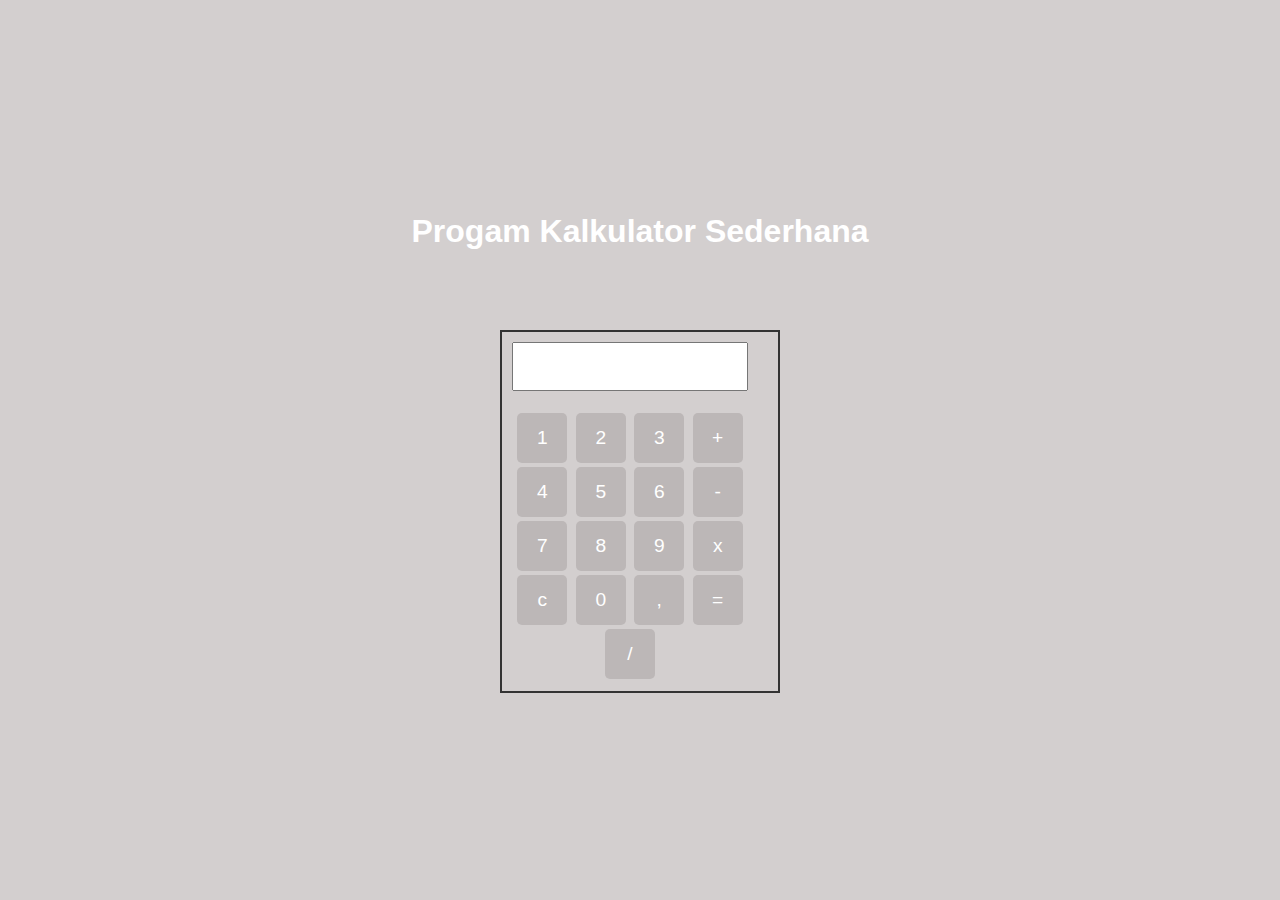
==== index.html @ 159727aa "Update and rename inddex.html to index.html" ====
<html>

<head>
    <title>APLIKASI Kalkulator</title>
    <link rel="stylesheet" href="asset/css/mystyle.css">
</head>

<body>
    <center>
        <h1>Progam Kalkulator Sederhana</h1>
        <FORM NAME="Calc" style="margin-top: 5em;">
            <TABLE>
                <tr>
                    <td>
                        <INPUT type="text" name="Input" size="16">
                        <br>
                    <td>
                </tr>
                <tr>
                    <td>
                            <INPUT TYPE="button" NAME="one" VALUE="1" OnClick="Calc.Input.value += '1'">
                            <INPUT TYPE="button" NAME="two" VALUE="2" OnClick="Calc.Input.value += '2'">
                            <INPUT TYPE="button" NAME="three" VALUE="3" OnClick="Calc.Input.value += '3'"> 
                            <INPUT TYPE="button" class="button1" NAME="plus"  VALUE="+" OnClick="Calc.Input.value += '+'"> <br>
                            <INPUT TYPE="button" NAME="four" VALUE="4" OnClick="Calc.Input.value += '4'">
                            <INPUT TYPE="button" NAME="five" VALUE="5" OnClick="Calc.Input.value += '5'">
                            <INPUT TYPE="button" NAME="six" VALUE="6" OnClick="Calc.Input.value += '6'">  
                            <INPUT TYPE="button" NAME="minus" class="button2" VALUE="-" OnClick="Calc.Input.value += '-'"><br> 
                            <INPUT TYPE="button" NAME="seven" VALUE="7" OnClick="Calc.Input.value += '7'">
                            <INPUT TYPE="button" NAME="eight" VALUE="8" OnClick="Calc.Input.value += '8'">
                            <INPUT TYPE="button" NAME="nine" VALUE="9" OnClick="Calc.Input.value += '9'">   
                            <INPUT TYPE="button" NAME="times" class="button3" VALUE="x" OnClick="Calc.Input.value += '*'"><br>
                            <INPUT TYPE="button" NAME="clear" VALUE="c" OnClick="Calc.Input.value = ''">
                            <INPUT TYPE="button" NAME="zero" VALUE="0" OnClick="Calc.Input.value += '0'">   
                            <input type="button" name="one" value="," onclick="appendValue(',')">
                            <INPUT TYPE="button" NAME="DoIt" class="button4" VALUE="="
                                OnClick="Calc.Input.value = eval(Calc.Input.value)">
                            <INPUT TYPE="button" NAME="div" class="button5" VALUE=" / " OnClick="Calc.Input.value += ' / '">
                    </td>
                </tr>
            </TABLE>
        </FORM>
    </centers>
</body>
</html>
---- asset/css/mystyle.css ----
body {
    font-family: Arial, sans-serif;
    background-color: #b9b3b3a2;
    margin: 0;
    display: flex;
    justify-content: center;
    align-items: center;
    height: 100vh;
}

center {
    text-align: center;
}

h1 {
    color: #ffffff;
}

form {
    margin-top: 2em;
}


.button1 {
    width: 50px;
    height: 50px;
    font-size: 1.2em;
    margin: 2px;
    cursor: pointer;
    background-color: #00000046;
    color: #fff;
    border: none;
    border-radius: 5px;
}

.button2 {
    width: 50px;
    height: 50px;
    font-size: 1.2em;
    margin: 2px;
    cursor: pointer;
    background-color: #00000046;
    color: #fff;
    border: none;
    border-radius: 5px;
}

.button3 {
    width: 50px;
    height: 50px;
    font-size: 1.2em;
    margin: 2px;
    cursor: pointer;
    background-color: #00000046;
    color: #fff;
    border: none;
    border-radius: 5px;
}
.button4 {
    width: 50px;
    height: 50px;
    font-size: 1.2em;
    margin: 2px;
    cursor: pointer;
    background-color: #00000046;
    color: #fff;
    border: none;
    border-radius: 5px;
}

.button5 {
    width: 50px;
    height: 50px;
    font-size: 1.2em;
    margin: 2px;
    cursor: pointer;
    background-color: #00000046;
    color: #fff;
    border: none;
    border-radius: 5px;
}

table {
    border: 2px solid #333;
    border-collapse: collapse;
    width: 280px;
    margin: 0 auto;
}

td {
    padding: 10px;
    text-align: center;
}

input[type="text"] {
    width: 100%;
    padding: 15px;
    box-sizing: border-box;
    margin-bottom: 0px;
}

input[type="button"] {
    width: 50px;
    height: 50px;
    font-size: 1.2em;
    margin: 2px;
    cursor: pointer;
    background-color: #7e787846;
    color: #fff;
    border: none;
    border-radius: 5px;
}

input[type="button"]:hover {
    background-color: #000000;
}
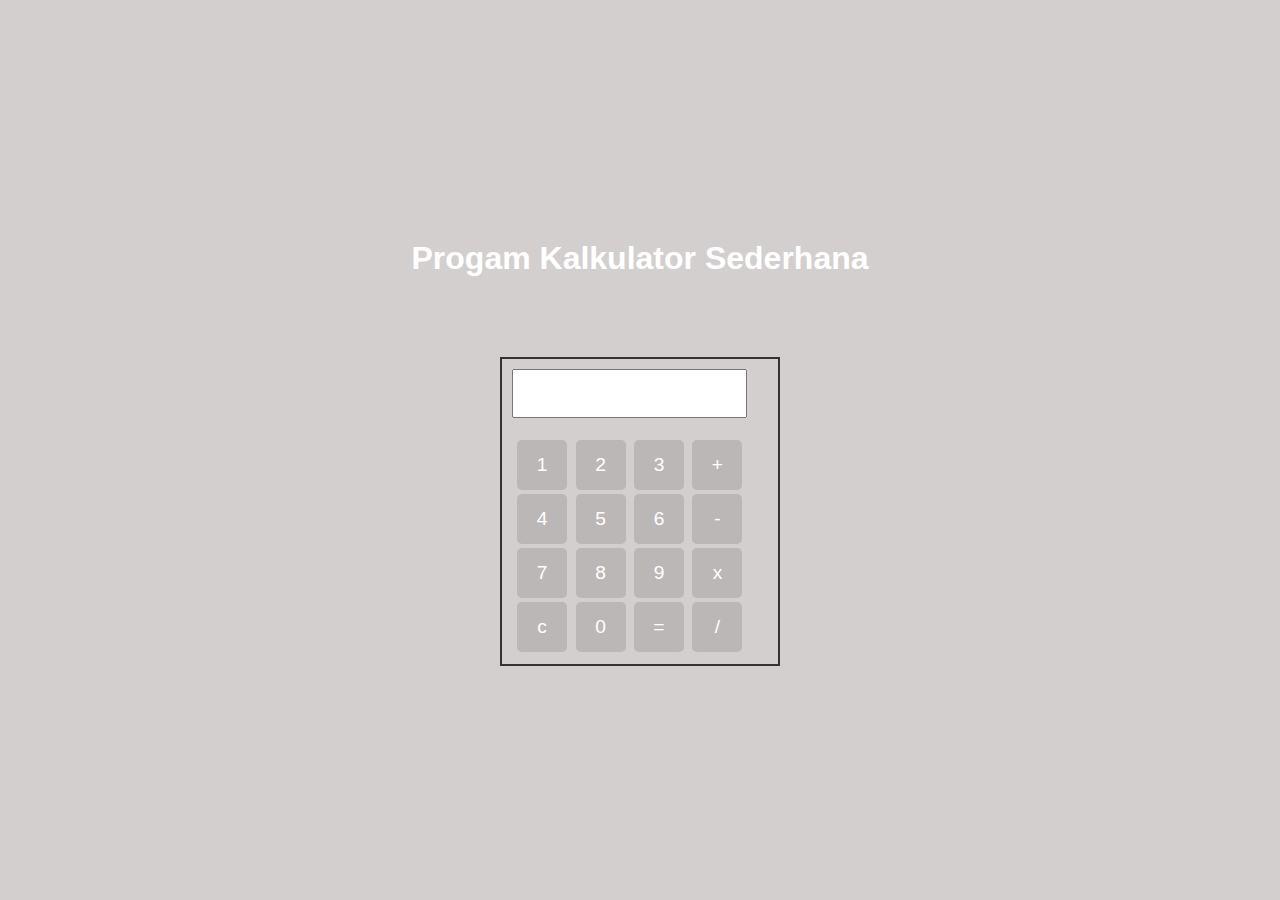
==== commit a2a4a645: "Update index.html" ====
--- a/index.html
+++ b/index.html
@@ -32,7 +32,6 @@
                             <INPUT TYPE="button" NAME="times" class="button3" VALUE="x" OnClick="Calc.Input.value += '*'"><br>
                             <INPUT TYPE="button" NAME="clear" VALUE="c" OnClick="Calc.Input.value = ''">
                             <INPUT TYPE="button" NAME="zero" VALUE="0" OnClick="Calc.Input.value += '0'">   
-                            <input type="button" name="one" value="," onclick="appendValue(',')">
                             <INPUT TYPE="button" NAME="DoIt" class="button4" VALUE="="
                                 OnClick="Calc.Input.value = eval(Calc.Input.value)">
                             <INPUT TYPE="button" NAME="div" class="button5" VALUE=" / " OnClick="Calc.Input.value += ' / '">
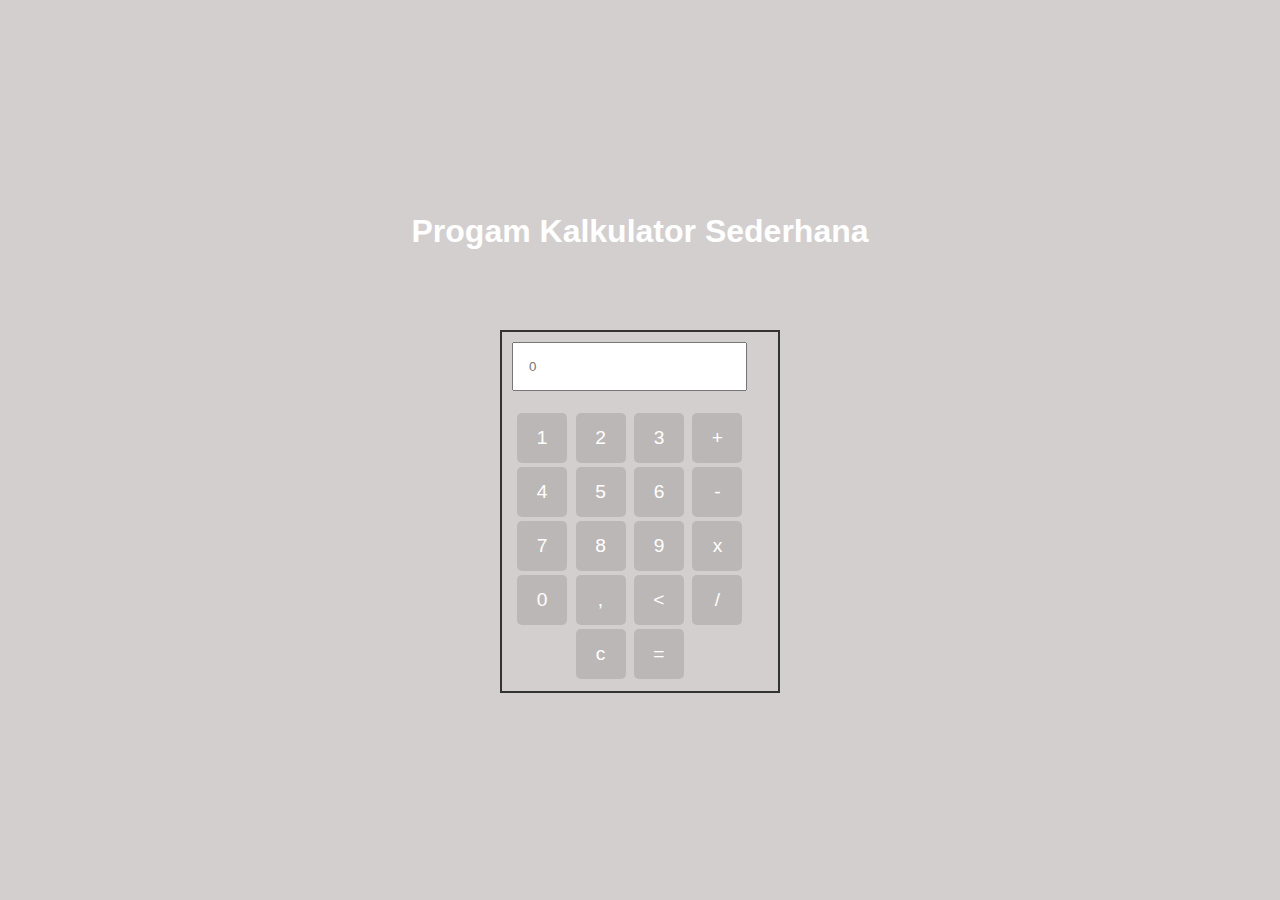
==== commit 81842df0: "Update index.html" ====
--- a/index.html
+++ b/index.html
@@ -12,7 +12,7 @@
             <TABLE>
                 <tr>
                     <td>
-                        <INPUT type="text" name="Input" size="16">
+                        <INPUT type="text" name="Input" id="inputField" placeholder="0" size="16">
                         <br>
                     <td>
                 </tr>
@@ -29,16 +29,39 @@
                             <INPUT TYPE="button" NAME="seven" VALUE="7" OnClick="Calc.Input.value += '7'">
                             <INPUT TYPE="button" NAME="eight" VALUE="8" OnClick="Calc.Input.value += '8'">
                             <INPUT TYPE="button" NAME="nine" VALUE="9" OnClick="Calc.Input.value += '9'">   
-                            <INPUT TYPE="button" NAME="times" class="button3" VALUE="x" OnClick="Calc.Input.value += '*'"><br>
-                            <INPUT TYPE="button" NAME="clear" VALUE="c" OnClick="Calc.Input.value = ''">
-                            <INPUT TYPE="button" NAME="zero" VALUE="0" OnClick="Calc.Input.value += '0'">   
+                            <INPUT TYPE="button"  NAME="times" class="button3" VALUE="x" OnClick="Calc.Input.value += '*'">  
+                            <br>
+                            <INPUT TYPE="button" NAME="zero" VALUE="0" OnClick="Calc.Input.value += '0'">
+                            <input type="button" class="button7" value="," onclick="appendValue(',')">
+                            <input class="button1" type="button" name="backspace" value="<" onclick="deleteLastDigit()">
+                            <INPUT TYPE="button" NAME="div" class="button5" VALUE=" / " OnClick="Calc.Input.value += ' / '">
+                            <br>
+                            <INPUT TYPE="button" class="button6" NAME="clear" VALUE="c" OnClick="Calc.Input.value = ''">
                             <INPUT TYPE="button" NAME="DoIt" class="button4" VALUE="="
-                                OnClick="Calc.Input.value = eval(Calc.Input.value)">
-                            <INPUT TYPE="button" NAME="div" class="button5" VALUE=" / " OnClick="Calc.Input.value += ' / '">
+                               OnClick="Calc.Input.value = eval(Calc.Input.value)">                           
                     </td>
                 </tr>
             </TABLE>
         </FORM>
     </centers>
+    <script>
+        function appendValue(value) {
+            document.getElementById("inputField").value += value;
+        }
+
+        function deleteLastDigit() {
+            var currentInput = document.getElementById("inputField").value;
+            document.getElementById("inputField").value = currentInput.slice(0, -1);
+        }
+
+        function clearInput() {
+            document.getElementById("inputField").value = '';
+        }
+
+        function calculateResult() {
+            var input = document.getElementById("inputField").value.replace(/,/g, '.');
+            document.getElementById("inputField").value = eval(input);
+    }
+    </script>
 </body>
 </html>
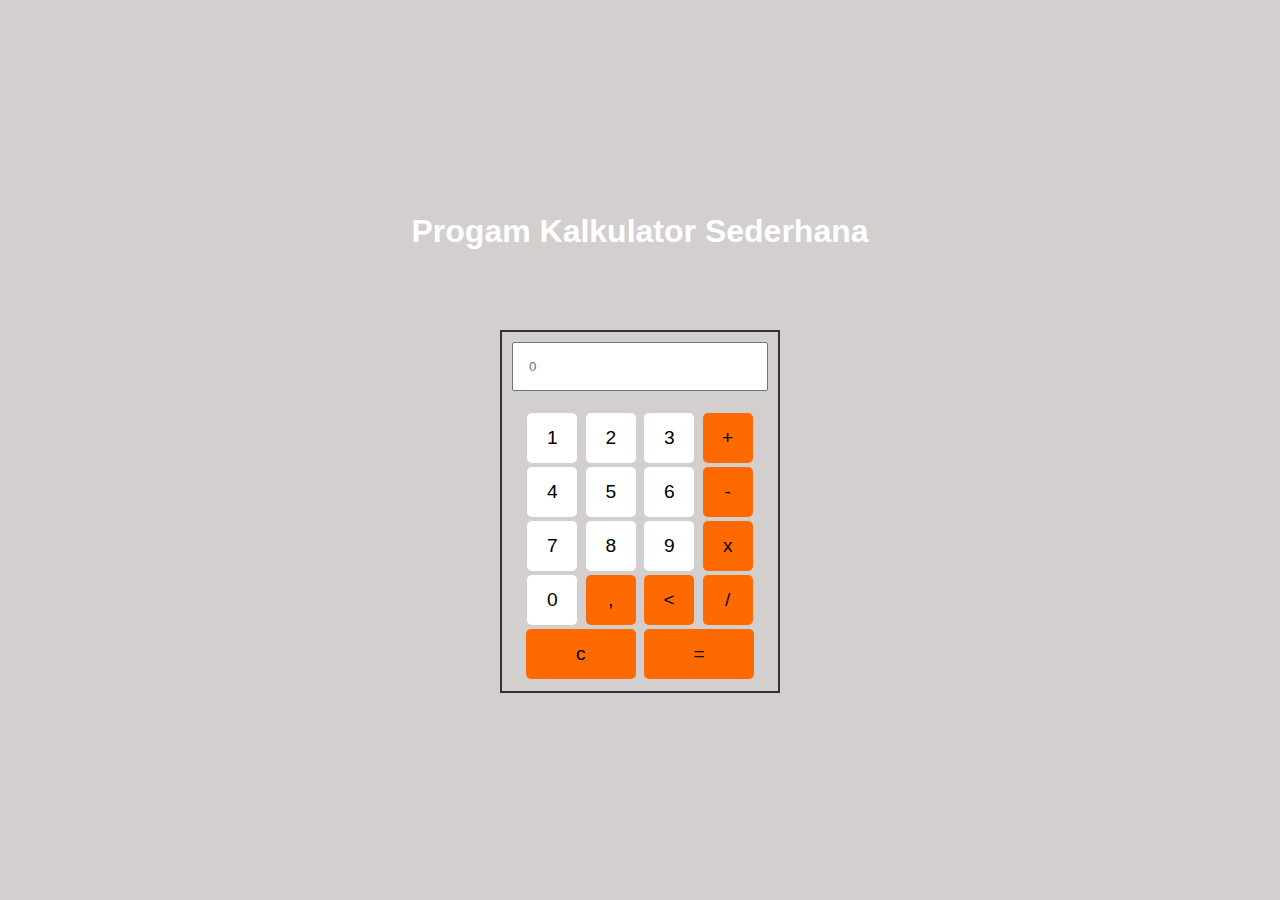
==== commit d5153dca: "Update index.html" ====
--- a/index.html
+++ b/index.html
@@ -14,7 +14,7 @@
                     <td>
                         <INPUT type="text" name="Input" id="inputField" placeholder="0" size="16">
                         <br>
-                    <td>
+                    </td>
                 </tr>
                 <tr>
                     <td>
--- a/asset/css/mystyle.css
+++ b/asset/css/mystyle.css
@@ -22,12 +22,12 @@
 
 
 .button1 {
-    width: 50px;
+    width: 50px !important;
     height: 50px;
     font-size: 1.2em;
     margin: 2px;
     cursor: pointer;
-    background-color: #00000046;
+    background-color: #ff6a00 !important;
     color: #fff;
     border: none;
     border-radius: 5px;
@@ -39,7 +39,7 @@
     font-size: 1.2em;
     margin: 2px;
     cursor: pointer;
-    background-color: #00000046;
+    background-color: #ff6a00 !important;
     color: #fff;
     border: none;
     border-radius: 5px;
@@ -51,18 +51,18 @@
     font-size: 1.2em;
     margin: 2px;
     cursor: pointer;
-    background-color: #00000046;
+    background-color: #ff6a00  !important;
     color: #fff;
     border: none;
     border-radius: 5px;
 }
 .button4 {
-    width: 50px;
+    width: 110px !important;
     height: 50px;
     font-size: 1.2em;
     margin: 2px;
     cursor: pointer;
-    background-color: #00000046;
+    background-color: #ff6a00 !important;
     color: #fff;
     border: none;
     border-radius: 5px;
@@ -74,7 +74,31 @@
     font-size: 1.2em;
     margin: 2px;
     cursor: pointer;
-    background-color: #00000046;
+    background-color: #ff6a00 !important;
+    color: #fff;
+    border: none;
+    border-radius: 5px;
+}
+
+.button6 {
+    width: 110px !important;
+    height: 50px;
+    font-size: 1.2em;
+    margin: 2px;
+    cursor: pointer;
+    background-color: #ff6a00 !important;
+    color: #fff;
+    border: none;
+    border-radius: 5px;
+}
+
+.button7 {
+    width: 50px;
+    height: 50px;
+    font-size: 1.2em;
+    margin: 2px;
+    cursor: pointer;
+    background-color: #ff6a00 !important;
     color: #fff;
     border: none;
     border-radius: 5px;
@@ -105,12 +129,12 @@
     font-size: 1.2em;
     margin: 2px;
     cursor: pointer;
-    background-color: #7e787846;
-    color: #fff;
+    background-color: #ffffff;
+    color: #000000;
     border: none;
     border-radius: 5px;
 }
 
 input[type="button"]:hover {
-    background-color: #000000;
-}+    background-color: #ffffff;
+}
